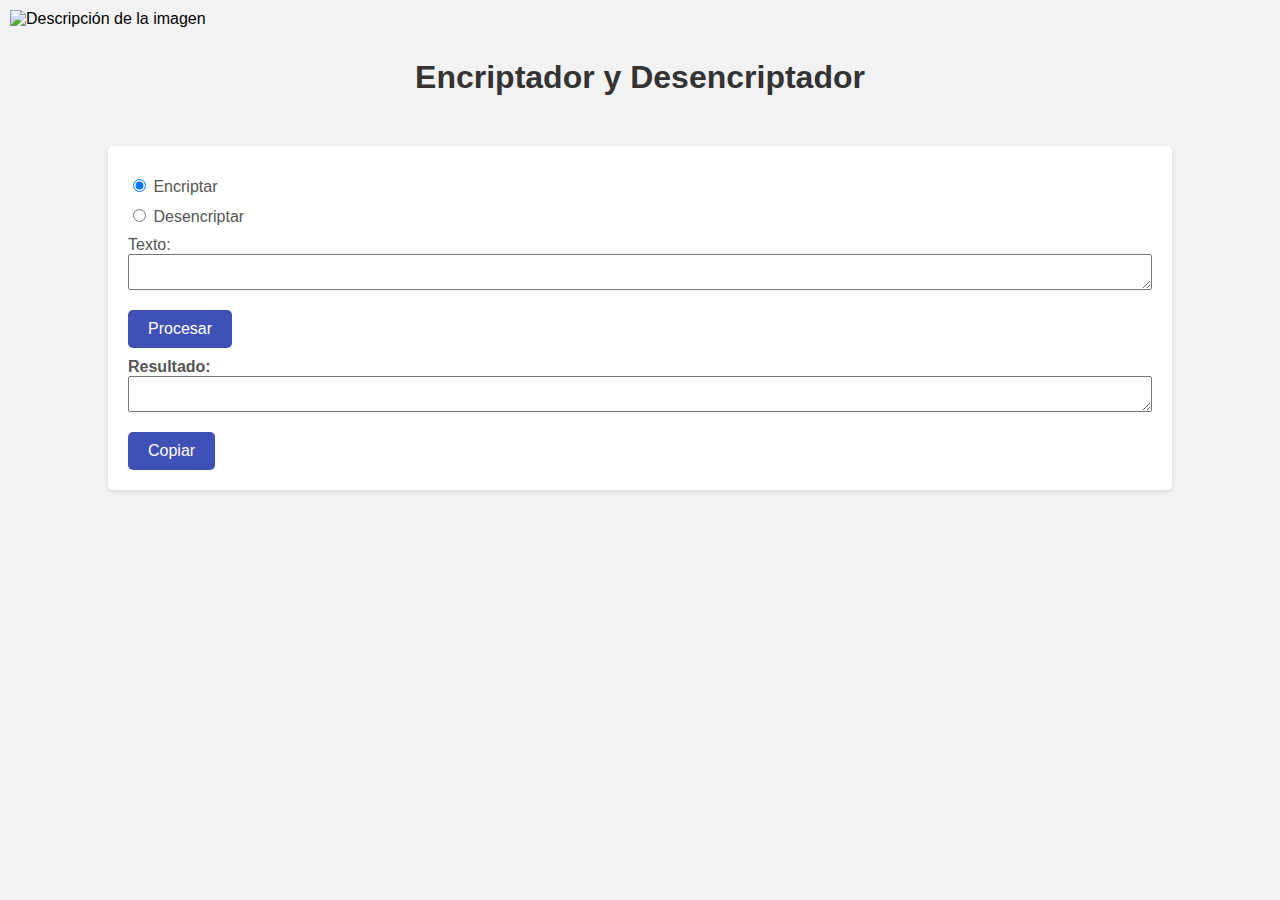
==== index.html @ 05b98369 "renombrando" ====
<!DOCTYPE html>
<html>

<head>
    <title>Encriptador y Desencriptador</title>
    <link rel="stylesheet" href="style.css">
    <script src="script.js"></script>
</head>

<body>

    <img src="C:\Users\abelo\Desktop\TODO\logo.jpg" alt="Descripción de la imagen">
    <h1>Encriptador y Desencriptador</h1>

    <div class="container">
        <label>
            <input type="radio" name="action" value="encrypt" checked> Encriptar
        </label>
        <label>
            <input type="radio" name="action" value="decrypt"> Desencriptar
        </label>

        <label class="label_input">
            Texto:
            <textarea id="inputText"></textarea>
        </label>

        <button onclick="process()">Procesar</button>

        <label class="label_input">
            <strong>Resultado:</strong>
            <textarea id="outputText"></textarea>

        </label>

        <button class="copy-btn" onclick="copyToClipboard()">Copiar</button>
    </div>

    
</body>

</html>
---- style.css ----
body {
    font-family: Arial, sans-serif;
    background-color: #f2f2f2;
    margin: 0;
    padding: 0;
    width: auto;
    
}

img {
    display: block;
    margin: auto;
    padding: 10px;
}

h1 {
    text-align: center;
    color: #333333;
}

.container {
    max-width: 80%;
    margin: 50px auto;
    padding: 20px;
    background-color: #ffffff;
    border-radius: 5px;
    box-shadow: 0 2px 5px rgba(0, 0, 0, 0.1);
}

label {
    display: block;
    margin-top: 10px;
    color: #555555;
}

.label_input {
    display: flex;
    flex-direction: column;
    margin-bottom: 10px;
    resize: vertical;

}

input[type="text"] {
    width: 80%;
    padding: 10px;
    font-size: 16px;
    height: 60px;
    resize: vertical;
}

button {
    margin-top: 10px;
    padding: 10px 20px;
    font-size: 16px;
    background-color: #3F51B5;
    color: #ffffff;
    border: none;
    border-radius: 5px;
    cursor: pointer;
}

button:hover {
    background-color: #1E2F6F;
}

.result {
    margin-top: 20px;
    border: 1px solid #ccc;
    padding: 10px;
    background-color: #f9f9f9;
    color: #555555;
    font-size: 16px;
    position: relative;
}

.result strong {
    color: #333333;
}

.copy-btn {


    margin-top: 10px;
    padding: 10px 20px;
    font-size: 16px;
    background-color: #3F51B5;
    color: #ffffff;
    border: none;
    border-radius: 5px;
    cursor: pointer;
}

.copy-btn:hover {
    background-color: #1E2F6F;
}
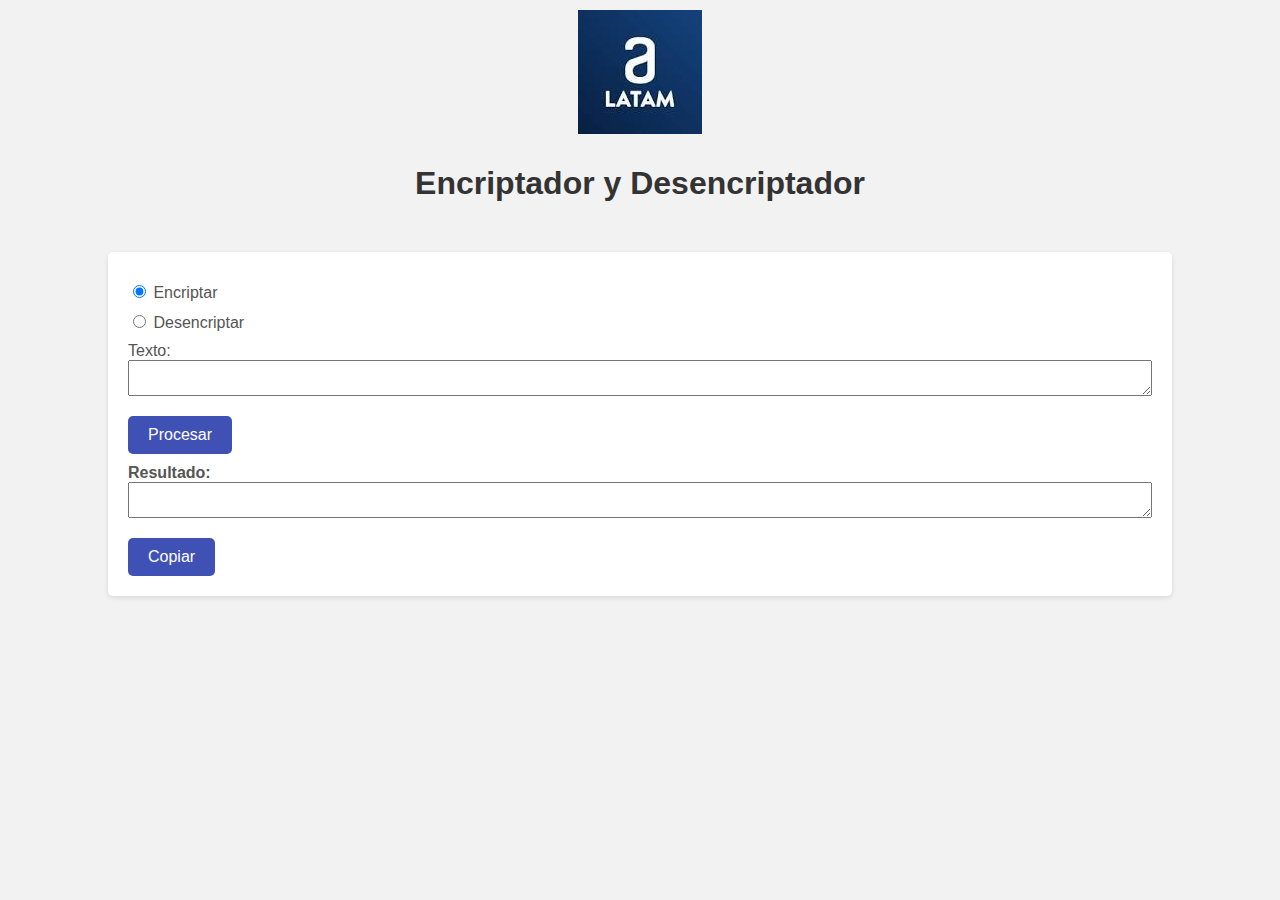
==== commit e2d3100d: "modificando image" ====
--- a/index.html
+++ b/index.html
@@ -9,7 +9,7 @@
 
 <body>
 
-    <img src="C:\Users\abelo\Desktop\TODO\logo.jpg" alt="Descripción de la imagen">
+    <img src="img/logo.jpg" alt="Descripción de la imagen">
     <h1>Encriptador y Desencriptador</h1>
 
     <div class="container">
